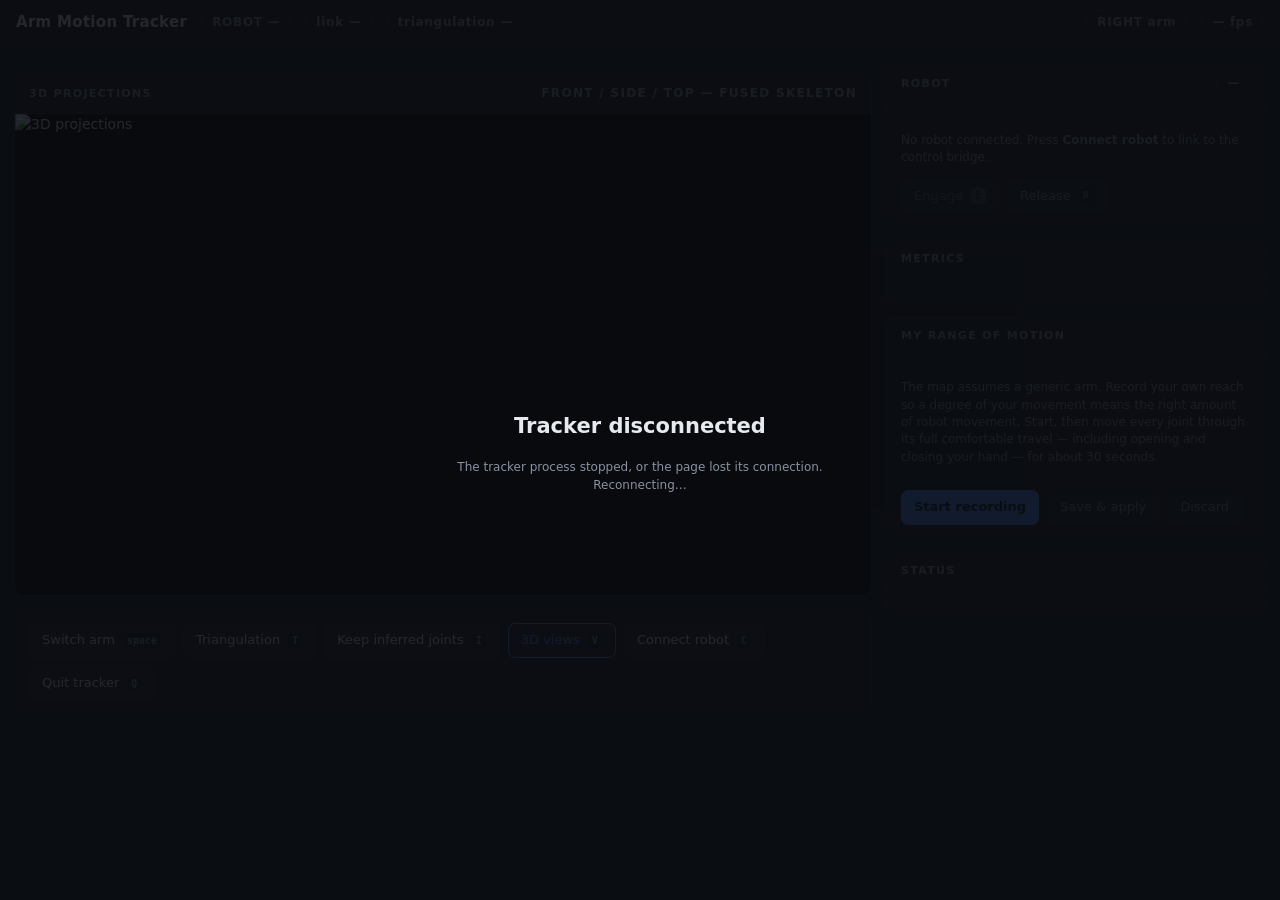
==== arm_motion_tracker/web/index.html @ f876f2a8 "Lots of updates, too many to list" ====
<!doctype html>
<meta charset="utf-8">
<meta name="viewport" content="width=device-width, initial-scale=1">
<title>Arm Motion Tracker</title>
<!--
  Front end for tracker.py --web. Served by webui.py; no build step and no
  dependencies, so it can be edited and reloaded straight from disk.

  The video and the 3D projections are MJPEG <img> tags, still rendered by
  OpenCV. Everything else here is DOM driven by the /ws state feed, which is
  the point of the port: the alignment readout you stand and read while
  holding a pose is now text that reflows and a bar you can see across a
  room, rather than 0.4-scale cv2.putText.

  The single-key shortcuts from the OpenCV window all still work, so the
  habit carries over; every one of them also has a button.
-->
<style>
  :root {
    --bg: #12151a; --panel: #171b21; --border: #262d36;
    --text: #e6e9ef; --muted: #8a92a1;
    --accent: #4f8cff; --ok: #33c481; --warn: #ff9e4a; --ghost: #ffd200;
  }
  * { box-sizing: border-box; }
  body {
    margin: 0; background: var(--bg); color: var(--text);
    font: 14px/1.45 ui-sans-serif, system-ui, -apple-system, "Segoe UI", sans-serif;
  }
  header {
    display: flex; align-items: center; gap: 14px; flex-wrap: wrap;
    padding: 10px 16px; border-bottom: 1px solid var(--border); background: var(--panel);
    position: sticky; top: 0; z-index: 5;
  }
  h1 { font-size: 15px; margin: 0; font-weight: 600; letter-spacing: .02em; }
  .spacer { flex: 1; }
  .chip {
    font-size: 12px; font-weight: 600; letter-spacing: .06em;
    padding: 3px 10px; border-radius: 999px; border: 1px solid var(--border);
    color: var(--muted); white-space: nowrap;
  }
  .chip.ok { color: var(--ok); border-color: color-mix(in srgb, var(--ok) 45%, transparent); }
  .chip.accent { color: var(--accent); border-color: color-mix(in srgb, var(--accent) 45%, transparent); }
  .chip.warn { color: var(--warn); border-color: color-mix(in srgb, var(--warn) 45%, transparent); }

  main { display: grid; grid-template-columns: minmax(0, 1fr) 380px; gap: 14px; padding: 14px; }
  @media (max-width: 1000px) { main { grid-template-columns: minmax(0, 1fr); } }

  .card { background: var(--panel); border: 1px solid var(--border); border-radius: 10px; overflow: hidden; }
  .card > h2 {
    font-size: 11px; letter-spacing: .12em; text-transform: uppercase; color: var(--muted);
    margin: 0; padding: 10px 14px; border-bottom: 1px solid var(--border);
    display: flex; justify-content: space-between; align-items: center; gap: 8px;
  }
  .card > .body { padding: 12px 14px; }
  .stack { display: flex; flex-direction: column; gap: 14px; }
  /* One pane per camera, side by side while they fit and stacked when they
     do not. A camera that has stopped delivering is then its own visibly
     dead pane, rather than half of a single composed picture. */
  .camgrid { display: grid; grid-template-columns: repeat(auto-fit, minmax(300px, 1fr)); gap: 14px; }
  img.feed { display: block; width: 100%; background: #000; aspect-ratio: 16 / 9; object-fit: contain; }
  .camhead { font-size: 11px; color: var(--muted); text-transform: none; letter-spacing: 0; }
  .camhead.bad { color: var(--warn); }

  button {
    font: inherit; font-size: 13px; color: var(--text); background: #1e242c;
    border: 1px solid var(--border); border-radius: 7px; padding: 7px 12px;
    cursor: pointer; display: inline-flex; align-items: center; gap: 7px;
  }
  button:hover { border-color: #3a4450; }
  button[aria-pressed="true"] { border-color: var(--accent); color: var(--accent); }
  button.primary { background: var(--accent); border-color: var(--accent); color: #0b1220; font-weight: 600; }
  button.primary[disabled] { background: #1e242c; border-color: var(--border); color: var(--muted); font-weight: 400; }
  button[disabled] { cursor: not-allowed; opacity: .55; }
  button kbd {
    font: 600 10px/1 ui-monospace, Menlo, Consolas, monospace; color: var(--muted);
    border: 1px solid var(--border); border-radius: 4px; padding: 3px 4px; background: #12161c;
  }
  button.primary kbd { color: #0b1220; border-color: rgba(0,0,0,.25); background: rgba(255,255,255,.25); }
  .row { display: flex; gap: 8px; flex-wrap: wrap; }

  /* Alignment: a deviation bar per joint, centred on zero with the engage
     tolerance shaded. Reading "which way do I move" off this is meant to
     work at arm's length, which the old text column did not. */
  table.align { width: 100%; border-collapse: collapse; }
  table.align td { padding: 4px 0; vertical-align: middle; }
  table.align td.name { color: var(--muted); white-space: nowrap; padding-right: 10px; font-size: 13px; }
  table.align td.val { text-align: right; padding-left: 10px; font: 600 13px ui-monospace, Menlo, Consolas, monospace; white-space: nowrap; }
  .bar { position: relative; height: 9px; border-radius: 5px; background: #0e1116; overflow: hidden; min-width: 90px; }
  .bar .tol { position: absolute; top: 0; bottom: 0; background: color-mix(in srgb, var(--ok) 16%, transparent); }
  .bar .mid { position: absolute; top: 0; bottom: 0; left: 50%; width: 1px; background: #39414c; }
  .bar .pip { position: absolute; top: 0; bottom: 0; width: 3px; border-radius: 2px; background: var(--warn); transition: left .08s linear; }
  .bar .pip.ok { background: var(--ok); }

  .metric { display: grid; grid-template-columns: 1fr auto; gap: 2px 10px; padding: 7px 0; border-top: 1px solid var(--border); }
  .metric:first-child { border-top: 0; }
  .metric .label { color: var(--muted); font-size: 13px; }
  .metric .value { font: 600 15px ui-monospace, Menlo, Consolas, monospace; text-align: right; }
  .metric .track { grid-column: 1 / -1; position: relative; height: 5px; border-radius: 3px; background: #0e1116; }
  .metric .track .fill { position: absolute; top: 0; bottom: 0; width: 3px; border-radius: 2px; background: var(--accent); transition: left .08s linear; }
  .metric.none .value, .metric.none .label { opacity: .45; }
  .metric .state { grid-column: 1 / -1; font-size: 11px; color: var(--muted); letter-spacing: .04em; }

  .msg { margin-top: 10px; color: var(--accent); font-size: 13px; min-height: 0; }
  .msg:empty { display: none; }
  .stalled { color: var(--warn); font-size: 13px; margin-bottom: 8px; }
  .hint { color: var(--muted); font-size: 12px; }

  /* Jog. The console keys these mirror only reach a window that is behind
     the browser, so under run_teleop.py this is the only way to drive it. */
  .jog { display: grid; grid-template-columns: 1fr auto auto auto; gap: 7px 8px; align-items: center; }
  .jog .jn { font-size: 13px; color: var(--muted); }
  .jog .jp { font: 600 13px ui-monospace, Menlo, Consolas, monospace; text-align: right; min-width: 60px; }
  .jog button { padding: 4px 11px; font: 600 14px/1 ui-monospace, Menlo, Consolas, monospace; }
  .jk { font: 10px ui-monospace, Menlo, Consolas, monospace; color: var(--muted); }
  /* Range of motion: what your arm actually covers, vs. the generic
     assumption the map ships with. */
  .rng { display: grid; grid-template-columns: 1fr auto auto; gap: 4px 10px; align-items: center; }
  .rng .rn { font-size: 13px; color: var(--muted); }
  .rng .rv { font: 600 12px ui-monospace, Menlo, Consolas, monospace; text-align: right; white-space: nowrap; }
  .rng .rc { font-size: 11px; text-align: right; white-space: nowrap; }
  .rng .rc.ok { color: var(--ok); }
  .rng .rc.no { color: var(--warn); }
  .rec { display: inline-block; width: 8px; height: 8px; border-radius: 50%;
         background: var(--warn); margin-right: 6px; animation: pulse 1.2s infinite; }
  @keyframes pulse { 50% { opacity: .25; } }

  .drive { display: inline-block; font-size: 11px; padding: 1px 6px; border-radius: 4px; margin: 2px 4px 2px 0; }
  .drive.live { color: var(--ok); border: 1px solid color-mix(in srgb, var(--ok) 40%, transparent); }
  .drive.held { color: var(--warn); border: 1px solid color-mix(in srgb, var(--warn) 40%, transparent); }
  .kv { display: flex; justify-content: space-between; gap: 10px; font-size: 13px; padding: 3px 0; }
  .kv span:first-child { color: var(--muted); }

  /* Per-landmark triangulation. Two cameras drawing a skeleton says nothing
     about whether a joint was seen, so this says which gate each one failed. */
  .jt { display: grid; grid-template-columns: auto 1fr; gap: 2px 10px; padding: 6px 0; border-top: 1px solid var(--border); }
  .jt:first-child { border-top: 0; }
  .jt .dot { width: 8px; height: 8px; border-radius: 50%; background: var(--ok); margin-top: 5px; }
  .jt.bad .dot { background: var(--warn); }
  /* Kept only because the gates were relaxed: present, usable, and not a
     measurement. Amber rather than green, and never silently green. */
  .jt.inferred .dot { background: var(--ghost); }
  .jt.inferred .why { color: var(--ghost); }
  .jt .nm { font-size: 13px; }
  .jt .why { grid-column: 2; font-size: 11px; color: var(--muted); }
  .jt.bad .why { color: var(--warn); }
  .jt .num { grid-column: 2; font: 11px ui-monospace, Menlo, Consolas, monospace; color: var(--muted); }
  #offline {
    display: none; position: fixed; inset: 0; background: rgba(10,12,16,.88); z-index: 10;
    align-items: center; justify-content: center; text-align: center; padding: 20px;
  }
  #offline.show { display: flex; }
</style>

<header>
  <h1>Arm Motion Tracker</h1>
  <span class="chip" id="chip-robot">ROBOT —</span>
  <span class="chip" id="chip-link">link —</span>
  <span class="chip" id="chip-tri">triangulation —</span>
  <span class="spacer"></span>
  <span class="chip" id="chip-side">RIGHT arm</span>
  <span class="chip" id="chip-fps">— fps</span>
</header>

<main>
  <div class="stack">
    <div class="camgrid" id="cam-grid"></div>
    <div class="card" id="views-card">
      <h2><span>3D projections</span><span class="hint">front / side / top — fused skeleton</span></h2>
      <img class="feed" id="views" data-stream="views" alt="3D projections">
    </div>
    <div class="card">
      <div class="body row">
        <button id="btn-side"><span>Switch arm</span><kbd>space</kbd></button>
        <button id="btn-tri" aria-pressed="false"><span>Triangulation</span><kbd>T</kbd></button>
        <button id="btn-trust" aria-pressed="false"><span>Keep inferred joints</span><kbd>I</kbd></button>
        <button id="btn-views" aria-pressed="true"><span>3D views</span><kbd>V</kbd></button>
        <button id="btn-link"><span>Connect robot</span><kbd>C</kbd></button>
        <span class="spacer"></span>
        <button id="btn-quit"><span>Quit tracker</span><kbd>Q</kbd></button>
      </div>
    </div>
  </div>

  <div class="stack">
    <div class="card">
      <h2><span>Robot</span><span class="chip" id="robot-state">—</span></h2>
      <div class="body">
        <div id="stalled"></div>
        <div id="align"><p class="hint">No robot connected. Press <b>Connect robot</b> to link to the control bridge.</p></div>
        <p class="hint" id="align-hint" hidden>Bars show how far each joint is from the arm's pose; green band is close enough to engage.</p>
        <div class="msg" id="robot-msg"></div>
        <div class="row" style="margin-top:12px">
          <button class="primary" id="btn-engage" disabled><span>Engage</span><kbd>E</kbd></button>
          <button id="btn-disengage" disabled><span>Release</span><kbd>R</kbd></button>
        </div>
      </div>
    </div>

    <div class="card">
      <h2><span id="metrics-title">Metrics</span></h2>
      <div class="body" id="metrics"></div>
    </div>

    <div class="card">
      <h2><span>My range of motion</span><span class="hint" id="rng-status"></span></h2>
      <div class="body">
        <p class="hint" id="rng-intro">The map assumes a generic arm. Record your own
          reach so a degree of your movement means the right amount of robot movement.
          Start, then move every joint through its full comfortable travel — including
          opening and closing your hand — for about 30 seconds.</p>
        <div class="rng" id="rng"></div>
        <div class="row" style="margin-top:12px">
          <button class="primary" id="btn-rec"><span>Start recording</span></button>
          <button id="btn-rec-save" disabled><span>Save &amp; apply</span></button>
          <button id="btn-rec-clear" disabled><span>Discard</span></button>
        </div>
        <div class="msg" id="rng-note"></div>
      </div>
    </div>

    <div class="card" id="jog-card" hidden>
      <h2><span>Jog the arm</span><span class="hint" id="jog-step"></span></h2>
      <div class="body">
        <div class="jog" id="jog"></div>
        <div class="row" style="margin-top:12px">
          <button id="btn-save"><span>Save as startup pose</span><kbd>P</kbd></button>
        </div>
      </div>
    </div>

    <div class="card" id="joints-card" hidden>
      <h2><span>Triangulation</span><span class="hint" id="joints-count"></span></h2>
      <div class="body" id="joints"></div>
    </div>

    <div class="card">
      <h2><span>Status</span></h2>
      <div class="body" id="status"></div>
    </div>
  </div>
</main>

<div id="offline"><div>
  <h2>Tracker disconnected</h2>
  <p class="hint">The tracker process stopped, or the page lost its connection.<br>Reconnecting…</p>
</div></div>

<script>
"use strict";
const $ = (id) => document.getElementById(id);
let ws = null, lastState = null, camSig = "";

// MJPEG sources are set only once the socket is up, and cleared when it
// drops: a stream left attached to a dead server keeps the browser's
// per-host connection slot busy and blocks the reconnect.
function setFeed(img, want) {
  if (!img) return;
  if (want && !img.getAttribute("src")) img.src = `/stream/${img.dataset.stream}.mjpg?t=${Date.now()}`;
  if (!want && img.getAttribute("src")) img.removeAttribute("src");
}

function setFeeds(on) {
  for (const img of document.querySelectorAll("img.feed[data-stream]")) {
    setFeed(img, on && (img.dataset.stream !== "views" || !$("views-card").hidden));
  }
}

// Panes are rebuilt only when the set of cameras changes -- rebuilding every
// frame would drop and reopen every MJPEG connection 30 times a second.
function syncCameras(cams) {
  const sig = cams.map(c => `${c.stream}:${c.name}`).join("|");
  if (sig !== camSig) {
    camSig = sig;
    $("cam-grid").innerHTML = cams.map(c => `
      <div class="card">
        <h2><span>${c.name} — index ${c.index}</span></h2>
        <img class="feed" data-stream="${c.stream}" alt="${c.name}">
        <div class="body camhead" data-health="${c.stream}"></div>
      </div>`).join("");
    setFeeds(true);
  }
  for (const c of cams) {
    const el = document.querySelector(`[data-health="${c.stream}"]`);
    if (!el) continue;
    const bits = [`${c.size[0]}×${c.size[1]}`];
    if (c.health) bits.push(c.health);
    bits.push(c.pose ? "pose detected" : "no pose in view");
    if (c.stale) bits.push(`${c.stale} repeated frames`);
    el.textContent = bits.join("   ·   ");
    el.className = "body camhead" + (c.pose ? "" : " bad");
  }
}

function connect() {
  ws = new WebSocket(`ws://${location.host}/ws`);
  ws.onopen = () => { $("offline").classList.remove("show"); setFeeds(true); };
  ws.onmessage = (ev) => render(JSON.parse(ev.data));
  ws.onclose = () => {
    ws = null; setFeeds(false);
    $("offline").classList.add("show");
    setTimeout(connect, 1000);
  };
  ws.onerror = () => ws && ws.close();
}

function send(action) {
  if (ws && ws.readyState === 1) ws.send(JSON.stringify({ action }));
}

const fmt = (v, unit) => v === null || v === undefined ? "—"
  : unit === "deg" ? `${v >= 0 ? "+" : "−"}${Math.abs(v).toFixed(0)}°` : v.toFixed(2);

function render(s) {
  lastState = s;
  const robot = s.robot;

  $("chip-fps").textContent = s.fps ? `${s.fps.toFixed(0)} fps` : "— fps";
  $("chip-side").textContent = `${s.side} arm`;
  $("chip-link").textContent = `link ${s.link.status}`;
  $("chip-link").className = "chip " + (s.link.connected ? "ok" : s.link.status === "error" ? "warn" : "");
  $("chip-tri").textContent = `triangulation ${s.triangulation.status}`;
  $("chip-tri").className = "chip " + (s.triangulation.enabled && s.triangulation.live ? "ok" : "warn");
  $("metrics-title").textContent = `Metrics — ${s.source}`;
  syncCameras(s.cameras);

  const state = robot ? robot.state : (s.link.connected ? "…" : "—");
  $("robot-state").textContent = state;
  $("robot-state").className = "chip " + ({ ENGAGED: "ok", READY: "accent", HOMING: "warn" }[state] || "");
  $("chip-robot").textContent = `ROBOT ${state}`;
  $("chip-robot").className = $("robot-state").className;

  $("btn-tri").setAttribute("aria-pressed", String(!!s.triangulation.enabled));
  $("btn-tri").disabled = !s.triangulation.available;
  $("btn-trust").setAttribute("aria-pressed", String(!!s.triangulation.trustInferred));
  $("btn-trust").disabled = !s.triangulation.available;
  $("btn-views").setAttribute("aria-pressed", String(!!s.views));
  $("views-card").hidden = !s.views;
  setFeeds(true);
  $("btn-link").querySelector("span").textContent =
    s.link.connected ? "Disconnect robot" : "Connect robot";
  $("btn-engage").disabled = !robot || state === "ENGAGED";
  $("btn-disengage").disabled = !robot || state !== "ENGAGED";
  if (robot && robot.aligned && state !== "ENGAGED") {
    $("btn-engage").querySelector("span").textContent = "Engage — aligned";
  } else {
    $("btn-engage").querySelector("span").textContent = "Engage";
  }

  renderRanges(s.ranges || {});
  renderJog(robot);
  renderJoints(s.triangulation.joints || []);
  renderAlign(robot, s.metrics, s.link);
  renderMetrics(s.metrics);
  renderStatus(s);
}

function renderAlign(robot, metrics, link) {
  const box = $("align"), stalled = $("stalled");
  stalled.textContent = (robot && robot.stalled || [])
    .map(j => `${j} is not moving`).join(" · ");
  stalled.className = stalled.textContent ? "stalled" : "";
  $("robot-msg").textContent = robot && robot.message || "";

  if (!robot) {
    // Connected but silent is a different situation from not connected:
    // main.py only starts sending state once its control loop is running.
    box.innerHTML = link.connected
      ? `<p class="hint">Connected — waiting for the robot's first state frame…</p>`
      : `<p class="hint">No robot connected. Press <b>Connect robot</b> to link to the control bridge.</p>`;
    $("align-hint").hidden = true;
    return;
  }
  if (robot.state === "ENGAGED") {
    // Which joints are actually receiving a target. A joint whose metric is
    // missing keeps its last one and stops moving, which from the outside is
    // indistinguishable from a dead servo -- so name it rather than let the
    // arm look broken.
    const driving = robot.driving || [];
    const arm = JOG_ROWS.map(r => r[0]).filter(j => j !== "gripper");
    const chips = arm.map(j =>
      `<span class="drive ${driving.includes(j) ? "live" : "held"}">${j}` +
      `${driving.includes(j) ? "" : " held"}</span>`).join("");
    const stuck = arm.filter(j => !driving.includes(j));
    box.innerHTML = `<p class="hint">Tracking your arm. Press <b>Release</b> to hand control back.</p>
      <div style="margin-top:8px">${chips}</div>` +
      (stuck.length ? `<p class="hint" style="margin-top:8px">A held joint has no reading to
        follow, so it keeps its last target. Check the Triangulation panel.</p>` : "");
    $("align-hint").hidden = true;
    return;
  }
  const errors = robot.errors || {}, tol = robot.tolerance || {};
  const rows = metrics.filter(m => m.key in errors).map(m => {
    const delta = errors[m.key];
    const limit = m.key === "grip" ? (tol.grip ?? 0.25) : (tol.angle ?? 15);
    if (delta === null || delta === undefined) {
      return `<tr><td class="name">${m.short}</td><td><div class="bar"><div class="mid"></div></div></td>
              <td class="val" style="color:var(--warn)">no reading</td></tr>`;
    }
    const ok = Math.abs(delta) <= limit;
    // Full scale is three tolerances either side; anything further is pinned
    // to the end, since past that the only useful information is "way out".
    const span = limit * 3;
    const pct = 50 + Math.max(-50, Math.min(50, (delta / span) * 50));
    const tolPct = (limit / span) * 50;
    const text = ok ? "ok" : (m.key === "grip"
      ? `${delta < 0 ? "close" : "open"} ${Math.abs(delta).toFixed(2)}`
      : `${delta < 0 ? "+" : "−"}${Math.abs(delta).toFixed(0)}°`);
    return `<tr><td class="name">${m.short}</td>
      <td><div class="bar">
        <div class="tol" style="left:${50 - tolPct}%;width:${tolPct * 2}%"></div>
        <div class="mid"></div>
        <div class="pip ${ok ? "ok" : ""}" style="left:calc(${pct}% - 1.5px)"></div>
      </div></td>
      <td class="val" style="color:${ok ? "var(--ok)" : "var(--warn)"}">${text}</td></tr>`;
  });
  box.innerHTML = rows.length
    ? `<table class="align">${rows.join("")}</table>`
    : `<p class="hint">Waiting for a triangulated pose.</p>`;
  $("align-hint").hidden = !rows.length;
}

// Same order and the same keys as main.py's console jog, so the habit
// carries between the two. The console keys still work when it has focus.
// Display order and short labels for the range card, matching METRICS in
// tracker.py. Kept here rather than derived from state.metrics because the
// card must render before any metric has a reading.
const METRIC_ORDER = ["shoulder_rotation", "shoulder_flexion", "elbow_flexion",
                      "wrist_flexion", "wrist_rotation", "grip"];
const LABELS = {
  shoulder_rotation: "Shoulder rotation", shoulder_flexion: "Shoulder flex",
  elbow_flexion: "Elbow flex", wrist_flexion: "Wrist flex",
  wrist_rotation: "Wrist rotation", grip: "Hand grip",
};

const JOG_ROWS = [
  ["shoulder_pan", "Shoulder pan", "a", "z"],
  ["shoulder_lift", "Shoulder lift", "s", "x"],
  ["elbow_flex", "Elbow", "d", "c"],
  ["wrist_flex", "Wrist flex", "f", "v"],
  ["wrist_roll", "Wrist roll", "g", "b"],
  ["gripper", "Gripper", "h", "n"],
];

function jogValue(robot, joint) {
  const v = joint === "gripper" ? robot.gripper : (robot.joints || {})[joint];
  if (v === undefined || v === null) return "—";
  return joint === "gripper" ? `${v.toFixed(0)}%`
    : `${v >= 0 ? "+" : "−"}${Math.abs(v).toFixed(1)}°`;
}

function renderJog(robot) {
  const on = !!robot && robot.state !== "ENGAGED";
  $("jog-card").hidden = !on;
  if (!on) return;
  $("jog-step").textContent = robot.step ? `${robot.step.toFixed(2)}° per press` : "";
  $("jog").innerHTML = JOG_ROWS.map(([joint, label, up, down]) => `
    <div class="jn">${label}<br><span class="jk">${down} / ${up}</span></div>
    <div class="jp">${jogValue(robot, joint)}</div>
    <button data-jog="${joint}" data-dir="-" title="key ${down}">−</button>
    <button data-jog="${joint}" data-dir="+" title="key ${up}">+</button>`).join("");
}

function renderRanges(r) {
  const spans = r.spans || {};
  const rec = !!r.recording;
  $("rng-status").innerHTML = rec
    ? `<span class="rec"></span>recording — ${(r.seconds || 0).toFixed(0)}s`
    : (r.file || "");
  $("btn-rec").querySelector("span").textContent = rec ? "Stop recording" : "Start recording";
  $("btn-rec").className = rec ? "" : "primary";
  const any = Object.values(spans).some(v => v.n > 0);
  $("btn-rec-save").disabled = rec || !Object.values(spans).some(v => v.ok);
  $("btn-rec-clear").disabled = rec || !any;
  $("rng-intro").hidden = any;
  $("rng-note").textContent = r.note || "";

  $("rng").innerHTML = METRIC_ORDER.filter(k => spans[k]).map(k => {
    const v = spans[k];
    const grip = k === "grip";
    const shown = v.lo === null ? "—"
      : grip ? `${v.lo.toFixed(2)} … ${v.hi.toFixed(2)}`
             : `${v.lo >= 0 ? "+" : "−"}${Math.abs(v.lo).toFixed(0)}° … ` +
               `${v.hi >= 0 ? "+" : "−"}${Math.abs(v.hi).toFixed(0)}°`;
    const span = v.lo === null ? "" : grip ? (v.hi - v.lo).toFixed(2)
                                           : `${(v.hi - v.lo).toFixed(0)}°`;
    return `<div class="rn">${LABELS[k] || k}</div>
      <div class="rv">${shown}</div>
      <div class="rc ${v.ok ? "ok" : "no"}">${v.ok ? span : (v.reason || "—")}</div>`;
  }).join("");
}

function renderJoints(joints) {
  $("joints-card").hidden = !joints.length;
  if (!joints.length) return;
  const ok = joints.filter(j => j.ok).length;
  const guessed = joints.filter(j => j.ok && !j.trusted).length;
  $("joints-count").textContent =
    `${ok}/${joints.length} landmarks` + (guessed ? `, ${guessed} inferred` : "");
  $("joints-count").style.color =
    ok < joints.length ? "var(--warn)" : guessed ? "var(--ghost)" : "var(--ok)";
  $("joints").innerHTML = joints.map(j => {
    const cls = !j.ok ? "bad" : j.trusted ? "" : "inferred";
    const nums = j.cam1 === null ? ""
      : `seen ${j.cam1.toFixed(2)} / ${j.cam2.toFixed(2)}` +
        (j.reproj === null ? "" : `   ·   ${j.reproj.toFixed(0)} px apart`);
    return `<div class="jt ${cls}">
      <div class="dot"></div><div class="nm">${j.name}</div>
      ${j.trusted ? "" : `<div class="why">${j.reason}</div>`}
      ${nums ? `<div class="num">${nums}</div>` : ""}
    </div>`;
  }).join("");
}

function renderMetrics(metrics) {
  $("metrics").innerHTML = metrics.map(m => {
    const has = m.value !== null && m.value !== undefined;
    const pct = has ? ((m.value - m.min) / (m.max - m.min)) * 100 : 0;
    const color = m.state === "high" ? "var(--ok)" : m.state === "low" ? "var(--warn)" : "var(--accent)";
    return `<div class="metric ${has ? "" : "none"}">
      <div class="label">${m.label}</div>
      <div class="value" style="color:${has ? color : ""}">${fmt(m.value, m.unit)}</div>
      <div class="track">${has ? `<div class="fill" style="left:calc(${Math.max(0, Math.min(100, pct))}% - 1.5px);background:${color}"></div>` : ""}</div>
      <div class="state">${m.stateLabel}</div>
    </div>`;
  }).join("");
}

function renderStatus(s) {
  const rows = [
    ...s.cameras.map(c => [c.name, c.pose ? "detecting" : "no pose"]),
    ["Metrics source", s.source],
    ["Triangulation", s.triangulation.status],
    ["Inferred joints", s.triangulation.trustInferred ? "kept, labelled" : "dropped"],
    ["Calibration", s.triangulation.calibration],
    ["Robot link", s.link.status],
    ["Tracked side", s.side],
  ];
  $("status").innerHTML = rows
    .map(([k, v]) => `<div class="kv"><span>${k}</span><span>${v}</span></div>`).join("");
}

$("btn-side").onclick = () => send("side");
$("btn-tri").onclick = () => send("triangulation");
$("btn-trust").onclick = () => send("trust");
$("btn-save").onclick = () => send("save-pose");
$("btn-rec").onclick = () =>
  send(lastState && lastState.ranges && lastState.ranges.recording
       ? "range-stop" : "range-start");
$("btn-rec-save").onclick = () => send("range-save");
$("btn-rec-clear").onclick = () => send("range-clear");
$("jog").addEventListener("click", (ev) => {
  const b = ev.target.closest("[data-jog]");
  if (b) send(`jog:${b.dataset.jog}:${b.dataset.dir}`);
});
$("btn-views").onclick = () => send("views");
$("btn-link").onclick = () => send("link");
$("btn-engage").onclick = () => send("engage");
$("btn-disengage").onclick = () => send("disengage");
$("btn-quit").onclick = () => { if (confirm("Stop the tracker?")) send("quit"); };

// Same keys as the OpenCV window had, so the habit carries across.
// R releases, not D: d is the console's elbow-down jog and this page now
// has both sets of keys, so one letter cannot mean two things.
const KEYS = { " ": "side", t: "triangulation", i: "trust", v: "views",
               c: "link", e: "engage", r: "disengage", p: "save-pose" };
const JOG_KEYS = {};
for (const [joint, , up, down] of JOG_ROWS) {
  JOG_KEYS[up] = `jog:${joint}:+`;
  JOG_KEYS[down] = `jog:${joint}:-`;
}
addEventListener("keydown", (ev) => {
  if (ev.metaKey || ev.ctrlKey || ev.altKey) return;
  const key = ev.key.toLowerCase();
  // Jog keys only while jogging is actually offered, so they cannot fire
  // while engaged -- where the bridge would ignore them anyway.
  const action = (!$("jog-card").hidden && JOG_KEYS[key]) || KEYS[key];
  if (!action) return;
  ev.preventDefault();
  send(action);
});

connect();
</script>
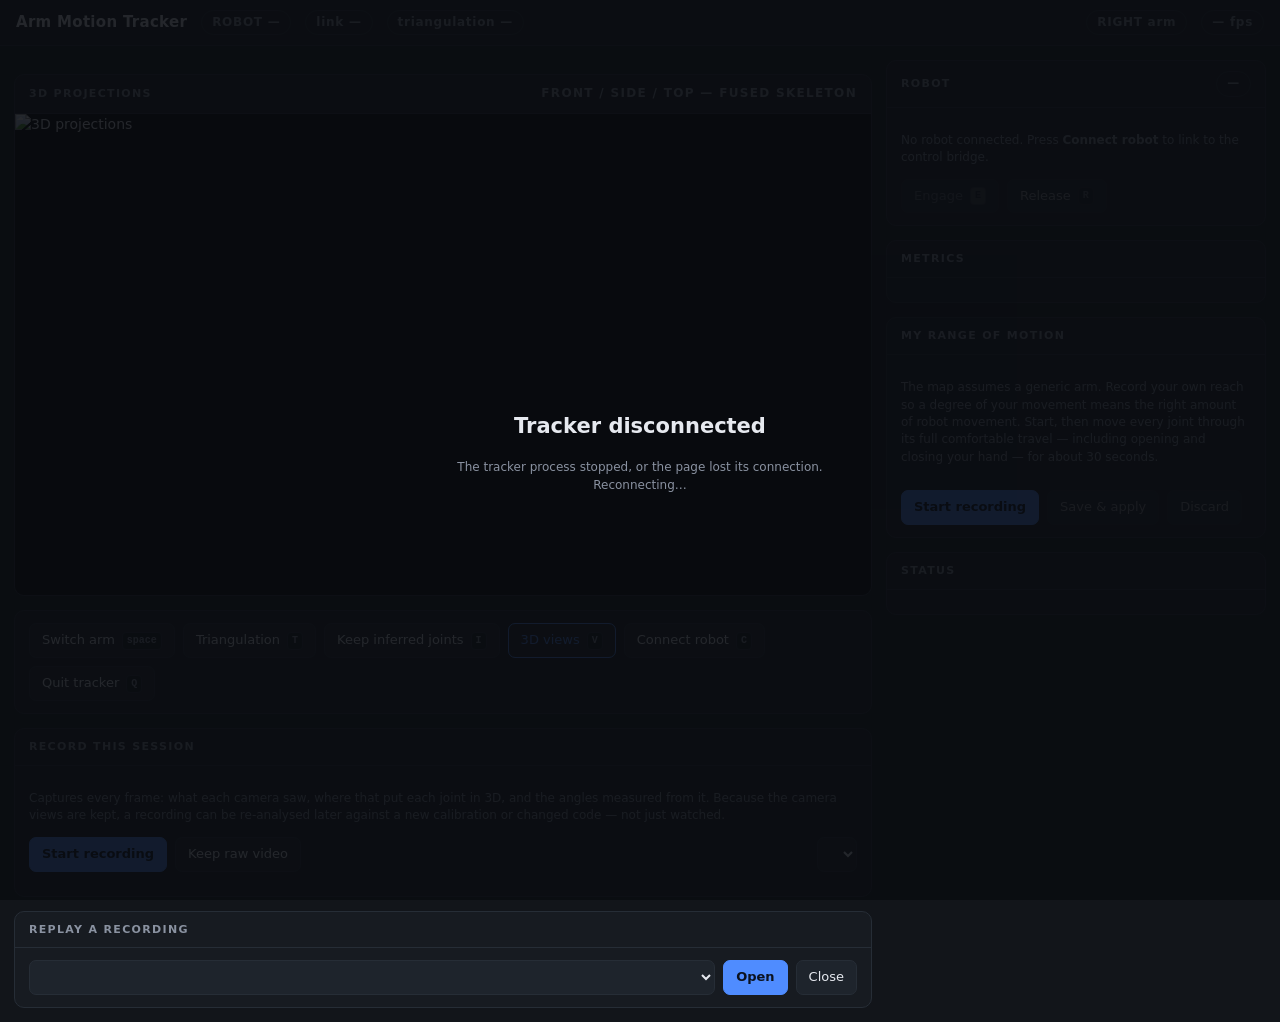
==== commit 59aec54c: "Add session recording and replay; fix shoulder/elbow metric entanglement Recording and replay ------" ====
--- a/arm_motion_tracker/web/index.html
+++ b/arm_motion_tracker/web/index.html
@@ -124,6 +124,25 @@
          background: var(--warn); margin-right: 6px; animation: pulse 1.2s infinite; }
   @keyframes pulse { 50% { opacity: .25; } }
 
+  /* Recording and replay. The transport sits directly under the camera
+     panes, because what you scrub is what they show. */
+  select {
+    font: inherit; font-size: 13px; color: var(--text); background: #1e242c;
+    border: 1px solid var(--border); border-radius: 7px; padding: 6px 9px; max-width: 100%;
+  }
+  select:disabled { opacity: .55; cursor: not-allowed; }
+  input[type=range] {
+    width: 100%; accent-color: var(--accent); margin: 2px 0 8px; cursor: pointer;
+  }
+  .tline {
+    font: 600 13px ui-monospace, Menlo, Consolas, monospace; color: var(--muted);
+    white-space: nowrap; align-self: center;
+  }
+  .dot-rec {
+    display: inline-block; width: 8px; height: 8px; border-radius: 50%;
+    background: #ff5f56; margin-right: 6px; animation: pulse 1.2s infinite;
+  }
+
   .drive { display: inline-block; font-size: 11px; padding: 1px 6px; border-radius: 4px; margin: 2px 4px 2px 0; }
   .drive.live { color: var(--ok); border: 1px solid color-mix(in srgb, var(--ok) 40%, transparent); }
   .drive.held { color: var(--warn); border: 1px solid color-mix(in srgb, var(--warn) 40%, transparent); }
@@ -179,6 +198,55 @@
         <button id="btn-quit"><span>Quit tracker</span><kbd>Q</kbd></button>
       </div>
     </div>
+
+    <div class="card" id="capture-card">
+      <h2><span>Record this session</span><span class="hint" id="capture-head"></span></h2>
+      <div class="body">
+        <p class="hint" id="capture-intro">Captures every frame: what each camera saw,
+          where that put each joint in 3D, and the angles measured from it. Because the
+          camera views are kept, a recording can be re-analysed later against a new
+          calibration or changed code — not just watched.</p>
+        <div class="row">
+          <button class="primary" id="btn-capture"><span>Start recording</span></button>
+          <button id="btn-capture-video" aria-pressed="false"><span>Keep raw video</span></button>
+          <span class="spacer"></span>
+          <select id="capture-mask" aria-label="Face masking"></select>
+        </div>
+        <p class="hint" id="capture-video-hint"></p>
+        <p class="hint" id="capture-mask-hint"></p>
+        <div class="msg" id="capture-note"></div>
+      </div>
+    </div>
+
+    <div class="card" id="replay-card">
+      <h2><span>Replay a recording</span><span class="hint" id="replay-head"></span></h2>
+      <div class="body">
+        <div class="row">
+          <select id="replay-file" style="flex:1; min-width:180px"></select>
+          <button class="primary" id="btn-replay-open"><span>Open</span></button>
+          <button id="btn-replay-close" hidden><span>Close</span></button>
+        </div>
+
+        <div id="replay-transport" hidden style="margin-top:12px">
+          <input type="range" id="replay-scrub" min="0" max="1000" step="1" value="0"
+                 aria-label="Position in the recording">
+          <div class="row">
+            <button id="btn-replay-back" title="previous frame">◀|</button>
+            <button class="primary" id="btn-replay-play"><span>Play</span><kbd>K</kbd></button>
+            <button id="btn-replay-fwd" title="next frame">|▶</button>
+            <span class="tline" id="replay-time">—</span>
+            <span class="spacer"></span>
+            <select id="replay-speed" aria-label="Playback speed"></select>
+            <button id="btn-replay-loop" aria-pressed="true"><span>Loop</span></button>
+          </div>
+          <p class="hint" style="margin:12px 0 6px">Read the recorded frame as:</p>
+          <div class="row" id="replay-derive"></div>
+          <p class="hint" id="replay-derive-hint" style="margin-top:8px"></p>
+        </div>
+
+        <div class="msg" id="replay-note"></div>
+      </div>
+    </div>
   </div>
 
   <div class="stack">
@@ -346,6 +414,8 @@
     $("btn-engage").querySelector("span").textContent = "Engage";
   }
 
+  renderCapture(s.capture || {});
+  renderReplay(s.replay || {});
   renderRanges(s.ranges || {});
   renderJog(robot);
   renderJoints(s.triangulation.joints || []);
@@ -376,7 +446,7 @@
     // indistinguishable from a dead servo -- so name it rather than let the
     // arm look broken.
     const driving = robot.driving || [];
-    const arm = JOG_ROWS.map(r => r[0]).filter(j => j !== "gripper");
+    const arm = robot.mapped || [];
     const chips = arm.map(j =>
       `<span class="drive ${driving.includes(j) ? "live" : "held"}">${j}` +
       `${driving.includes(j) ? "" : " held"}</span>`).join("");
@@ -425,11 +495,10 @@
 // tracker.py. Kept here rather than derived from state.metrics because the
 // card must render before any metric has a reading.
 const METRIC_ORDER = ["shoulder_rotation", "shoulder_flexion", "elbow_flexion",
-                      "wrist_flexion", "wrist_rotation", "grip"];
+                      "wrist_flexion", "grip"];
 const LABELS = {
-  shoulder_rotation: "Shoulder rotation", shoulder_flexion: "Shoulder flex",
-  elbow_flexion: "Elbow flex", wrist_flexion: "Wrist flex",
-  wrist_rotation: "Wrist rotation", grip: "Hand grip",
+  shoulder_rotation: "Shoulder heading", shoulder_flexion: "Shoulder flex",
+  elbow_flexion: "Elbow flex", wrist_flexion: "Wrist flex", grip: "Hand grip",
 };
 
 const JOG_ROWS = [
@@ -458,6 +527,128 @@
     <div class="jp">${jogValue(robot, joint)}</div>
     <button data-jog="${joint}" data-dir="-" title="key ${down}">−</button>
     <button data-jog="${joint}" data-dir="+" title="key ${up}">+</button>`).join("");
+}
+
+const MB = (n) => n >= 1 ? `${n.toFixed(1)} MB` : `${(n * 1000).toFixed(0)} kB`;
+const clock = (sec) => {
+  const s = Math.max(0, sec || 0);
+  return `${Math.floor(s / 60)}:${String(Math.floor(s % 60)).padStart(2, "0")}`;
+};
+
+function renderCapture(c) {
+  const on = !!c.recording;
+  $("capture-head").innerHTML = on
+    ? `<span class="dot-rec"></span>${c.file} — ${clock(c.seconds)}, ${c.frames} frames, ${MB(c.megabytes || 0)}`
+    : (c.directory ? `saved to ${c.directory.split(/[\\/]/).pop()}/` : "");
+  const btn = $("btn-capture");
+  btn.querySelector("span").textContent = on ? "Stop and save" : "Start recording";
+  btn.className = on ? "" : "primary";
+  // Recording a replay would write a file derived from another one, which
+  // is indistinguishable from a capture afterwards. The tracker refuses it;
+  // the button says so rather than failing silently when pressed.
+  btn.disabled = !on && !c.available;
+
+  const vid = $("btn-capture-video");
+  vid.setAttribute("aria-pressed", String(!!c.wantVideo));
+  // Footage is decided when the files are opened, so this cannot change
+  // mid-capture; it is a choice for the next recording.
+  vid.disabled = on;
+  vid.title = on ? "Stop the recording to change this" : "";
+  $("capture-video-hint").textContent = c.video
+    ? `Also writing ${(c.videoFiles || []).join(", ")}` +
+      (c.videoDropped ? ` — ${c.videoDropped} frames dropped under load` : "")
+    : c.wantVideo
+      ? "The next recording keeps each camera's raw frames too: the pose model can "
+        + "be re-run on them later, at roughly 15–40 MB per minute per camera."
+      : "Landmarks only — about 8.8 MB per minute. The pose model cannot be re-run "
+        + "on a capture without its video.";
+  const MASK_LABEL = { off: "Faces: not masked", block: "Faces: blacked out",
+                       blur: "Faces: pixelated" };
+  const sel = $("capture-mask");
+  const modes = c.maskModes || ["off"];
+  if (sel.options.length !== modes.length) {
+    sel.innerHTML = modes.map(m => `<option value="${m}">${MASK_LABEL[m] || m}</option>`).join("");
+  }
+  if (sel.value !== c.mask) sel.value = c.mask || "off";
+  sel.disabled = on;
+  $("capture-mask-hint").innerHTML = c.mask && c.mask !== "off"
+    ? `The subject's face is obscured in the video <b>and</b> the 11 face landmarks are
+       removed from the data. Where no face can be located the whole frame is obscured,
+       so a lost detection cannot leak one.` +
+      (c.maskBlanked ? ` <b>${c.maskBlanked} frames</b> fully obscured so far — detection
+       is dropping out.` : "") +
+      (c.mask === "blur" ? ` <b>Pixelation hides detail but leaves skin tone, head
+       shape and pose</b> — it reduces identifiability rather than removing it. Use
+       "blacked out" if the recording needs to be anonymous.` : "")
+    : (c.wantVideo ? `Recorded video will show the subject's face.` : "");
+  $("capture-intro").hidden = on;
+  $("capture-note").textContent = c.note || "";
+  $("capture-card").querySelector("h2 span").textContent =
+    c.available || on ? "Record this session" : "Record this session — needs cameras";
+}
+
+// Rebuilt only when the set of files changes: replacing the options every
+// frame would reset whatever the user had just selected.
+// null, not "": an empty list is a real state to render ("No recordings
+// yet"), and starting these equal to it would skip that first build.
+let fileSig = null, deriveSig = null, scrubbing = false;
+
+function renderReplay(r) {
+  const open = !!r.open;
+  const files = r.files || [];
+  const sig = files.map(f => `${f.name}:${f.size}`).join("|");
+  if (sig !== fileSig) {
+    fileSig = sig;
+    const keep = $("replay-file").value;
+    $("replay-file").innerHTML = files.length
+      ? files.map(f => {
+          const bits = [f.created ? f.created.replace("T", " ") : "",
+                        MB((f.size || 0) / 1e6), f.note || ""].filter(Boolean);
+          return `<option value="${f.name}" ${f.error ? "disabled" : ""}>` +
+                 `${f.name} — ${f.error ? "unreadable: " + f.error : bits.join(" · ")}</option>`;
+        }).join("")
+      : `<option value="" disabled>No recordings yet</option>`;
+    if (files.some(f => f.name === keep)) $("replay-file").value = keep;
+  }
+  $("replay-file").disabled = !files.length;
+  $("btn-replay-open").disabled = !files.length;
+  $("btn-replay-close").hidden = !open;
+  $("replay-transport").hidden = !open;
+  $("replay-note").textContent = r.note || "";
+  $("replay-head").textContent = open
+    ? `${r.name} — frame ${(r.index ?? 0) + 1} of ${r.frames}` +
+      (r.video ? " · video" : "")
+    : (files.length ? `${files.length} recording${files.length === 1 ? "" : "s"}` : "");
+
+  if (deriveSig !== (r.modes || []).join()) {
+    deriveSig = (r.modes || []).join();
+    const names = { stored: "As recorded", points: "From 3D points", cameras: "Re-triangulate" };
+    $("replay-derive").innerHTML = (r.modes || [])
+      .map(m => `<button data-derive="${m}">${names[m] || m}</button>`).join("");
+  }
+  for (const b of $("replay-derive").querySelectorAll("[data-derive]")) {
+    b.setAttribute("aria-pressed", String(b.dataset.derive === r.derive));
+    // Re-triangulating needs a calibration loaded now, not the one the
+    // recording was made with -- which is the whole point of the mode, and
+    // the reason it can be unavailable when the other two are not.
+    b.disabled = b.dataset.derive === "cameras" && !r.canRetriangulate;
+    b.title = b.disabled ? "No calibration is loaded to re-triangulate with" : "";
+  }
+  $("replay-derive-hint").textContent = open && r.deriveLabel
+    ? `Showing angles ${r.deriveLabel}.` : "";
+
+  if (!open) return;
+  $("btn-replay-play").querySelector("span").textContent = r.playing ? "Pause" : "Play";
+  $("btn-replay-loop").setAttribute("aria-pressed", String(!!r.loop));
+  $("replay-time").textContent = `${clock(r.t)} / ${clock(r.duration)}`;
+  if (!scrubbing) $("replay-scrub").value = Math.round((r.fraction || 0) * 1000);
+
+  const sel = $("replay-speed");
+  const speeds = r.speeds || [1];
+  if (sel.options.length !== speeds.length) {
+    sel.innerHTML = speeds.map(v => `<option value="${v}">${v}×</option>`).join("");
+  }
+  if (Number(sel.value) !== r.speed) sel.value = String(r.speed);
 }
 
 function renderRanges(r) {
@@ -526,9 +717,12 @@
 }
 
 function renderStatus(s) {
+  const cap = s.capture || {}, rep = s.replay || {};
   const rows = [
     ...s.cameras.map(c => [c.name, c.pose ? "detecting" : "no pose"]),
     ["Metrics source", s.source],
+    ...(cap.recording ? [["Recording", `${cap.file} — ${cap.frames} frames`]] : []),
+    ...(rep.open ? [["Replaying", `${rep.name} — ${rep.deriveLabel}`]] : []),
     ["Triangulation", s.triangulation.status],
     ["Inferred joints", s.triangulation.trustInferred ? "kept, labelled" : "dropped"],
     ["Calibration", s.triangulation.calibration],
@@ -552,6 +746,36 @@
   const b = ev.target.closest("[data-jog]");
   if (b) send(`jog:${b.dataset.jog}:${b.dataset.dir}`);
 });
+$("btn-capture").onclick = () =>
+  send(lastState && lastState.capture && lastState.capture.recording
+       ? "rec-stop" : "rec-start");
+
+$("btn-capture-video").onclick = () => send("rec-video");
+$("capture-mask").onchange = (ev) => send(`rec-mask:${ev.target.value}`);
+$("btn-replay-open").onclick = () => {
+  const name = $("replay-file").value;
+  if (name) send(`replay-load:${name}`);
+};
+$("btn-replay-close").onclick = () => send("replay-close");
+$("btn-replay-play").onclick = () => send("replay-play");
+$("btn-replay-back").onclick = () => send("replay-step:-1");
+$("btn-replay-fwd").onclick = () => send("replay-step:1");
+$("btn-replay-loop").onclick = () => send("replay-loop");
+$("replay-speed").onchange = (ev) => send(`replay-speed:${ev.target.value}`);
+$("replay-derive").addEventListener("click", (ev) => {
+  const b = ev.target.closest("[data-derive]");
+  if (b && !b.disabled) send(`replay-derive:${b.dataset.derive}`);
+});
+// While a drag is in progress the incoming state is ignored for this
+// control, or every frame would yank the handle back to where playback has
+// got to and make the scrubber impossible to use.
+const scrub = $("replay-scrub");
+scrub.addEventListener("pointerdown", () => { scrubbing = true; });
+scrub.addEventListener("input", () => send(`replay-seek:${scrub.value / 1000}`));
+for (const ev of ["pointerup", "pointercancel", "blur"]) {
+  scrub.addEventListener(ev, () => { scrubbing = false; });
+}
+
 $("btn-views").onclick = () => send("views");
 $("btn-link").onclick = () => send("link");
 $("btn-engage").onclick = () => send("engage");
@@ -563,6 +787,10 @@
 // has both sets of keys, so one letter cannot mean two things.
 const KEYS = { " ": "side", t: "triangulation", i: "trust", v: "views",
                c: "link", e: "engage", r: "disengage", p: "save-pose" };
+// Transport keys, live only while a recording is open. K/J/L is the
+// scrubbing shorthand every video tool uses; the arrows step frames.
+const REPLAY_KEYS = { k: "replay-play", j: "replay-step:-1", l: "replay-step:1",
+                      arrowleft: "replay-step:-1", arrowright: "replay-step:1" };
 const JOG_KEYS = {};
 for (const [joint, , up, down] of JOG_ROWS) {
   JOG_KEYS[up] = `jog:${joint}:+`;
@@ -570,10 +798,16 @@
 }
 addEventListener("keydown", (ev) => {
   if (ev.metaKey || ev.ctrlKey || ev.altKey) return;
+  // A keystroke aimed at the file list or the scrubber belongs to that
+  // control, not to the shortcuts -- otherwise arrowing through recordings
+  // steps replay frames instead.
+  const tag = (ev.target.tagName || "").toLowerCase();
+  if (tag === "select" || tag === "input" || tag === "textarea") return;
   const key = ev.key.toLowerCase();
   // Jog keys only while jogging is actually offered, so they cannot fire
   // while engaged -- where the bridge would ignore them anyway.
-  const action = (!$("jog-card").hidden && JOG_KEYS[key]) || KEYS[key];
+  const action = (!$("replay-transport").hidden && REPLAY_KEYS[key])
+    || (!$("jog-card").hidden && JOG_KEYS[key]) || KEYS[key];
   if (!action) return;
   ev.preventDefault();
   send(action);
